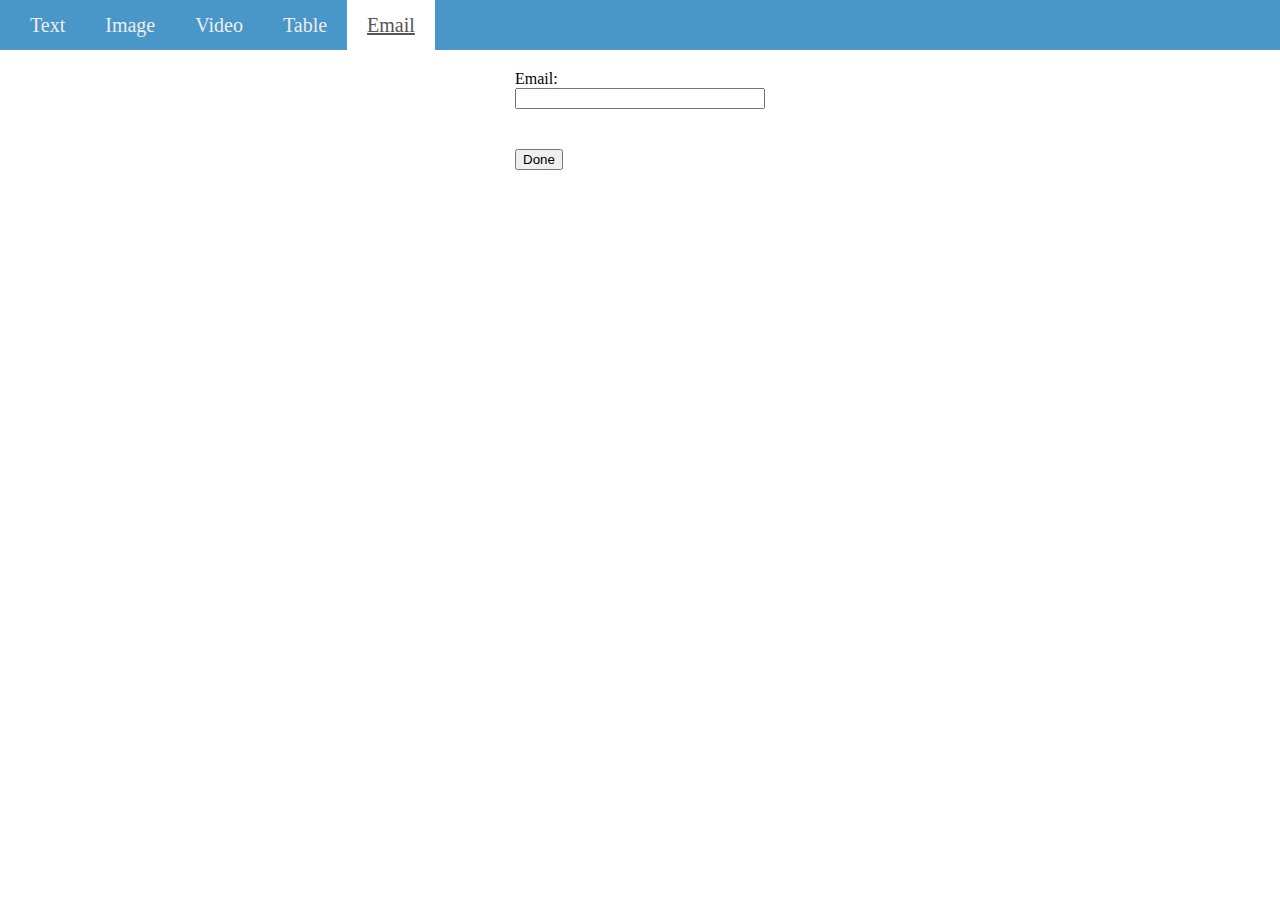
==== email.html @ abb10e13 "PA2 without video onclick working" ====
<!DOCTYPE html>
<html>
<head>
<title>Text-CS185PA1</title>
<link rel="stylesheet" href=style.css>
<link rel="stylesheet" href=email.css>
</head>
<body>

<div class="navbar">
    <a class="navlink" href="text.html">Text</a>
    <a class="navlink" href="image.html">Image</a>
    <a class="navlink" href="video.html">Video</a>
    <a class="navlink" href="table.html">Table</a>
    <a class="activeNavlink" href="email.html">Email</a>
</div>

<div class="emailpage">
    <form>
        <div class="nameInput">
            <label class= "sectiontitle" for="email">Email:</label>
            <input type="text" id="email" name="email">
        </div>

        <div class="doneButton" >
            <input id="submitButton" type="submit" value="Done" onclick="printIt();">
        </div>
        <script src=email.js></script>
    </form>
    <div id="content"></div>
</div>

</body>
</html>
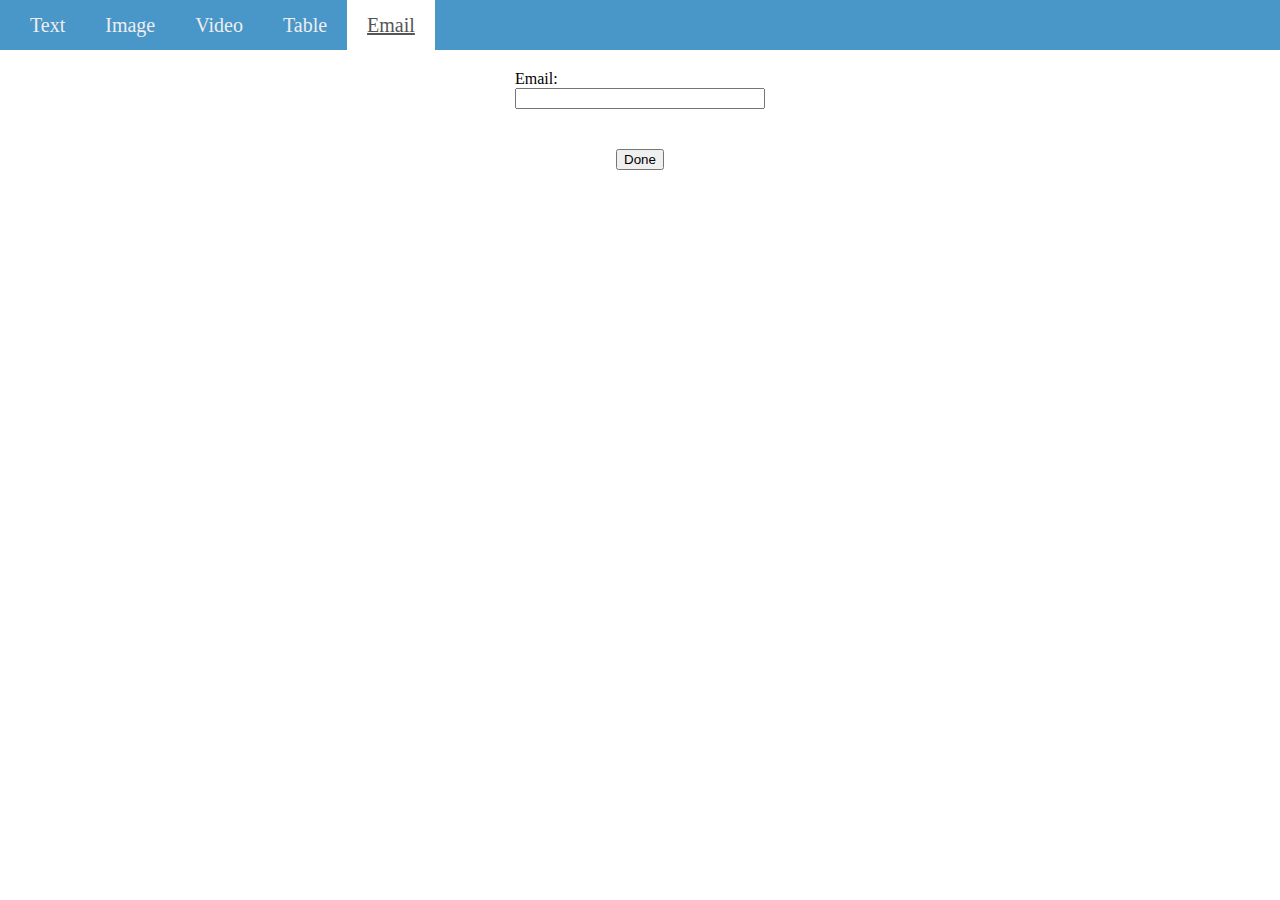
==== commit 32bf8d0b: "header fix" ====
--- a/email.html
+++ b/email.html
@@ -1,7 +1,7 @@
 <!DOCTYPE html>
 <html>
 <head>
-<title>Text-CS185PA1</title>
+<title>Email-CS185PASite</title>
 <link rel="stylesheet" href=style.css>
 <link rel="stylesheet" href=email.css>
 </head>
